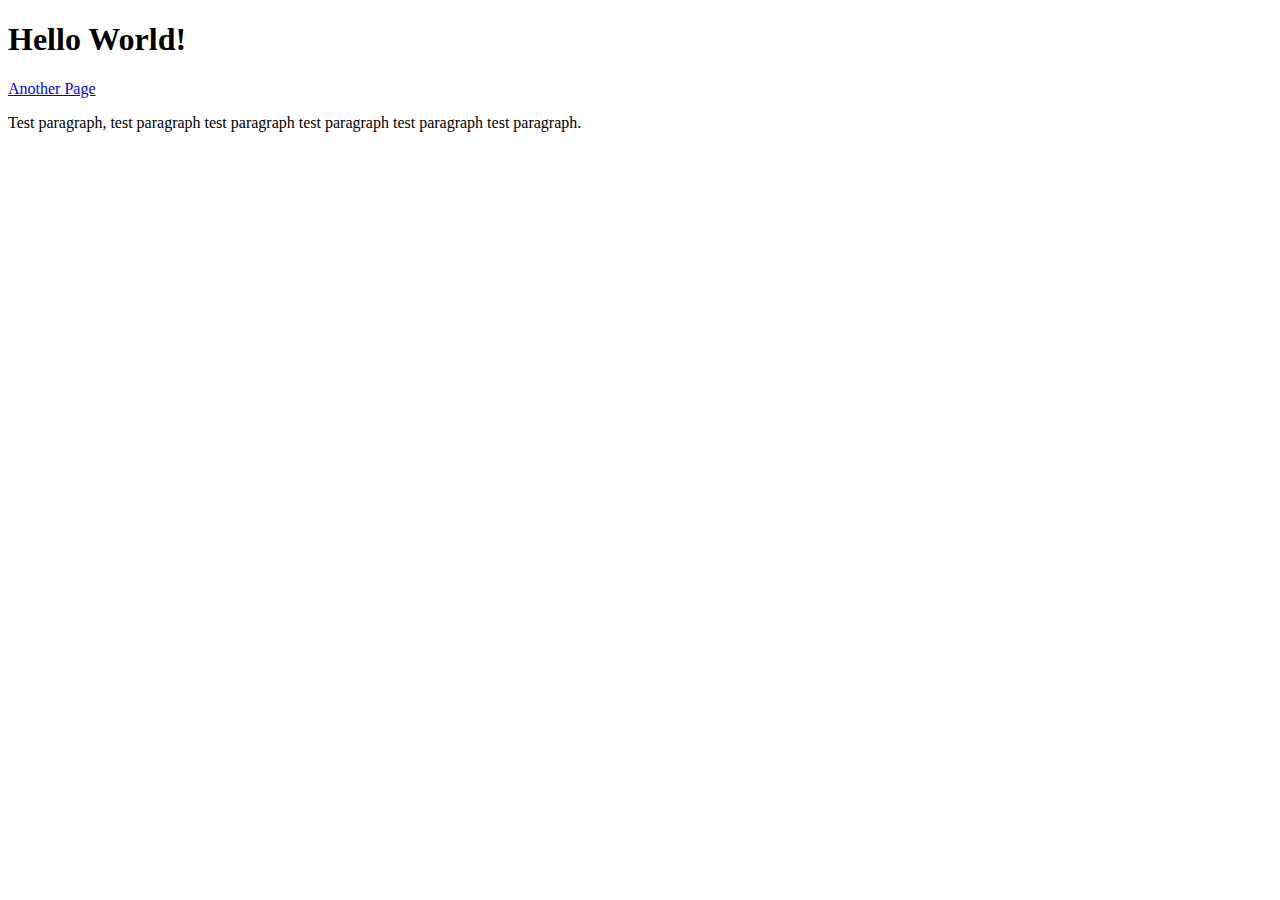
==== index.html @ a88764b0 "Icon added" ====
<!DOCTYPE html>
<html lang="en">

<head>
  <meta charset="utf-8">
  <meta name="viewport" content="width=device-width, inital scale 1.0">
  <title>Hello World!</title>
  <link href="style.css" rel="stylesheet" />
  <link rel="icon" href="smilyIcon.jpg">
</head>

<body>
    <h1>Hello World!</h1>

    <div class="navBar">
        <div class="navBarButton">
            <p><a href="https://www.google.co.uk/">Another Page</a></p>
        </div>
    </div>

    <p>Test paragraph, test paragraph test paragraph test paragraph test paragraph test paragraph.</p>
</body>

</html>
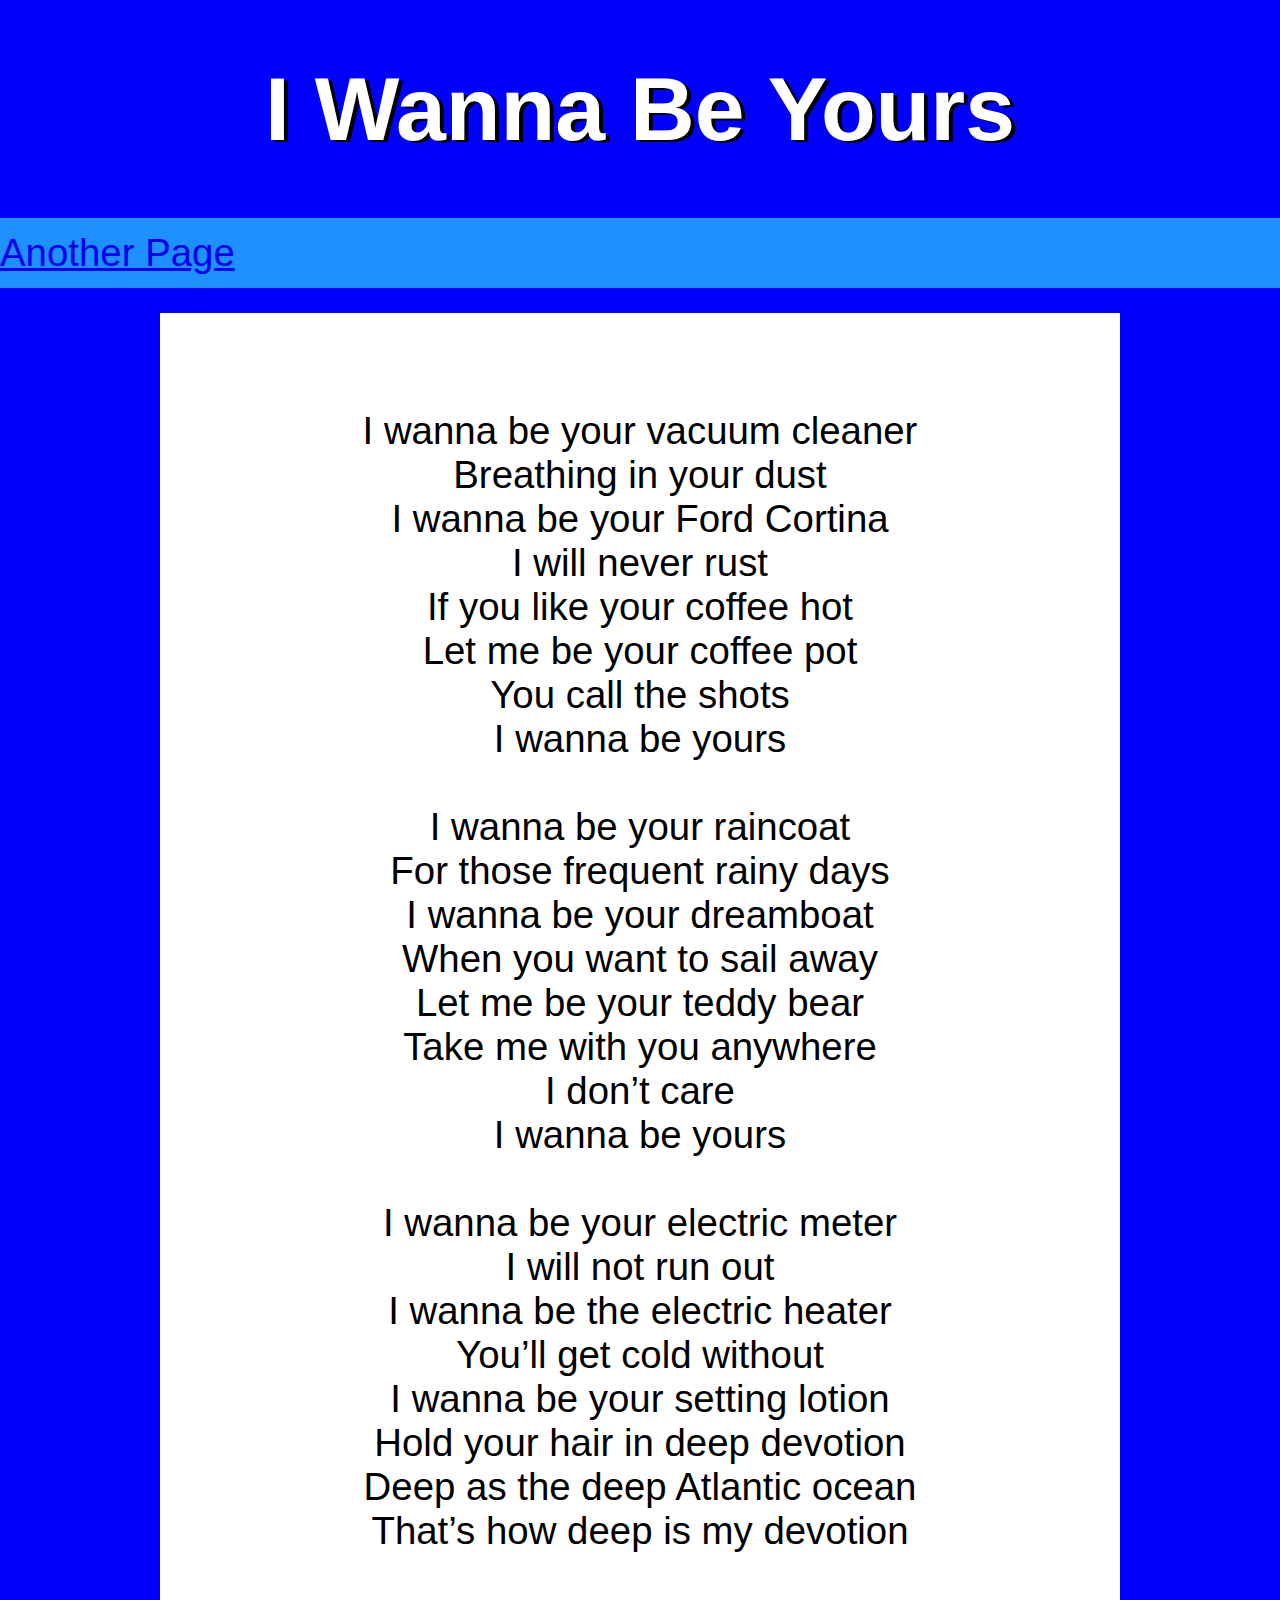
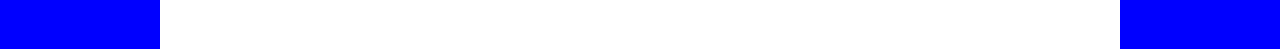
==== commit b3510a34: "commit general progress" ====
--- a/index.html
+++ b/index.html
@@ -4,13 +4,13 @@
 <head>
   <meta charset="utf-8">
   <meta name="viewport" content="width=device-width, inital scale 1.0">
-  <title>Hello World!</title>
+  <title>I Wanna Be Yours</title>
   <link href="style.css" rel="stylesheet" />
   <link rel="icon" href="smilyIcon.jpg">
 </head>
 
 <body>
-    <h1>Hello World!</h1>
+    <h1>I Wanna Be Yours</h1>
 
     <div class="navBar">
         <div class="navBarButton">
@@ -18,7 +18,35 @@
         </div>
     </div>
 
-    <p>Test paragraph, test paragraph test paragraph test paragraph test paragraph test paragraph.</p>
+    <div class="main">
+        <p>I wanna be your vacuum cleaner<br>
+            Breathing in your dust<br>
+            I wanna be your Ford Cortina<br>
+            I will never rust<br>
+            If you like your coffee hot<br>
+            Let me be your coffee pot<br>
+            You call the shots<br>
+            I wanna be yours<br>
+            <br>
+            I wanna be your raincoat<br>
+            For those frequent rainy days<br>
+            I wanna be your dreamboat<br>
+            When you want to sail away<br>
+            Let me be your teddy bear<br>
+            Take me with you anywhere<br>
+            I don’t care<br>
+            I wanna be yours<br>
+            <br>
+            I wanna be your electric meter<br>
+            I will not run out<br>
+            I wanna be the electric heater<br>
+            You’ll get cold without<br>
+            I wanna be your setting lotion<br>
+            Hold your hair in deep devotion<br>
+            Deep as the deep Atlantic ocean<br>
+            That’s how deep is my devotion</p>
+    </div>
+
 </body>
 
 </html>--- a/style.css
+++ b/style.css
@@ -0,0 +1,57 @@
+* {
+    box-sizing: border-box;
+}
+
+h1 
+{
+    text-align: center;
+    text-shadow: 4px 2px black;
+    font-family: Impact, Haettenschweiler, 'Arial Narrow Bold', sans-serif;
+    font-size: 7vw;
+    padding: 2.5vw;
+    color: white;
+    margin: 0;
+    margin-top: 2vw;
+}
+
+p
+{
+    font-family: Arial, Helvetica, sans-serif;
+    font-size: 3vw;
+    margin: 0;
+}
+
+body
+{
+    background-color: blue;
+    margin: 0;
+}
+
+.main
+{
+    background-color: white;
+    width: 75%;
+    padding: 7.5vw;
+    text-align: center;
+    margin-left: 12.5%;
+}
+
+.navBar
+{
+    background-color: dodgerblue;
+    padding-top: 1vw;
+    padding-bottom: 1vw;
+    margin-top: 2vw;
+    margin-bottom: 2vw;
+}
+
+.navBarButton
+{
+    text-decoration: none;
+}
+
+@media only screen and (max-width: 780px) {
+
+
+
+}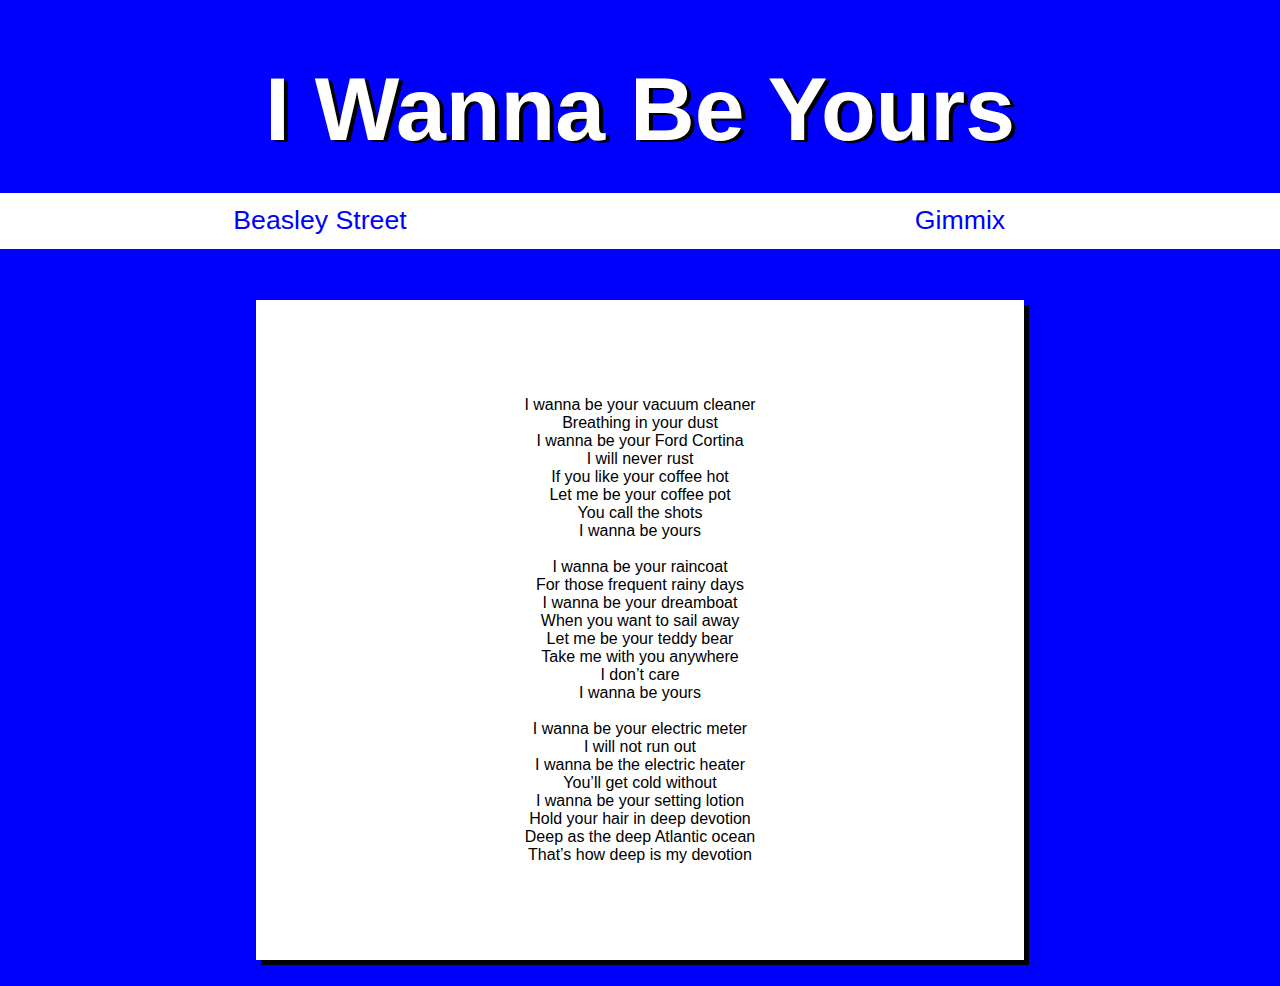
==== commit 67f62e57: "adaptive navbar / pages populated with 1 column" ====
--- a/index.html
+++ b/index.html
@@ -12,11 +12,15 @@
 <body>
     <h1>I Wanna Be Yours</h1>
 
-    <div class="navBar">
-        <div class="navBarButton">
-            <p><a href="https://www.google.co.uk/">Another Page</a></p>
-        </div>
-    </div>
+
+    <ul>
+            
+        <li><a href="beasleyStreet.html">Beasley Street</a></li>
+        <li><a href="gimmix.html">Gimmix</a></li>
+
+    </ul>
+
+
 
     <div class="main">
         <p>I wanna be your vacuum cleaner<br>
--- a/style.css
+++ b/style.css
@@ -1,4 +1,5 @@
-* {
+* /*Apply to all*/
+{
     box-sizing: border-box;
 }
 
@@ -17,7 +18,7 @@
 p
 {
     font-family: Arial, Helvetica, sans-serif;
-    font-size: 3vw;
+    font-size: 14;
     margin: 0;
 }
 
@@ -30,28 +31,71 @@
 .main
 {
     background-color: white;
-    width: 75%;
+    width: 60%;
     padding: 7.5vw;
     text-align: center;
-    margin-left: 12.5%;
+    margin-left: 20%;
+    margin-top: 4vw;
+    margin-bottom: 2vw;
+    box-shadow: 5px 5px;
 }
 
-.navBar
+ul 
 {
-    background-color: dodgerblue;
-    padding-top: 1vw;
-    padding-bottom: 1vw;
-    margin-top: 2vw;
-    margin-bottom: 2vw;
+    list-style-type: none;
+    margin: 0;
+    padding: 0;
+    overflow: hidden;
+    background-color: white;
+}
+  
+li 
+{
+    float: left;
+    width: 50%;
+}
+  
+li a 
+{
+    font-family: Impact, Haettenschweiler, 'Arial Narrow Bold', sans-serif;
+    font-size: 20pt;
+    display: block;
+    color: blue;
+    text-align: center;
+    padding: 1vw 1.5vw;
+    text-decoration: none;
+}
+  
+/* Link on hover */
+li a:hover 
+{
+    background-color: blue;
+    color: white;
 }
 
-.navBarButton
+/*adaptive settings for phones, etc.*/
+@media only screen and (max-width: 780px) 
 {
-    text-decoration: none;
+
+p
+{
+    font-size: 2vw;
 }
 
-@media only screen and (max-width: 780px) {
+.main 
+{
+    width: 60%;
+    margin-left: 20%;
+}
 
+li
+{
+    width: 100%;
+}
 
+li a 
+{
+    font-size: 3vw;
+}
 
 }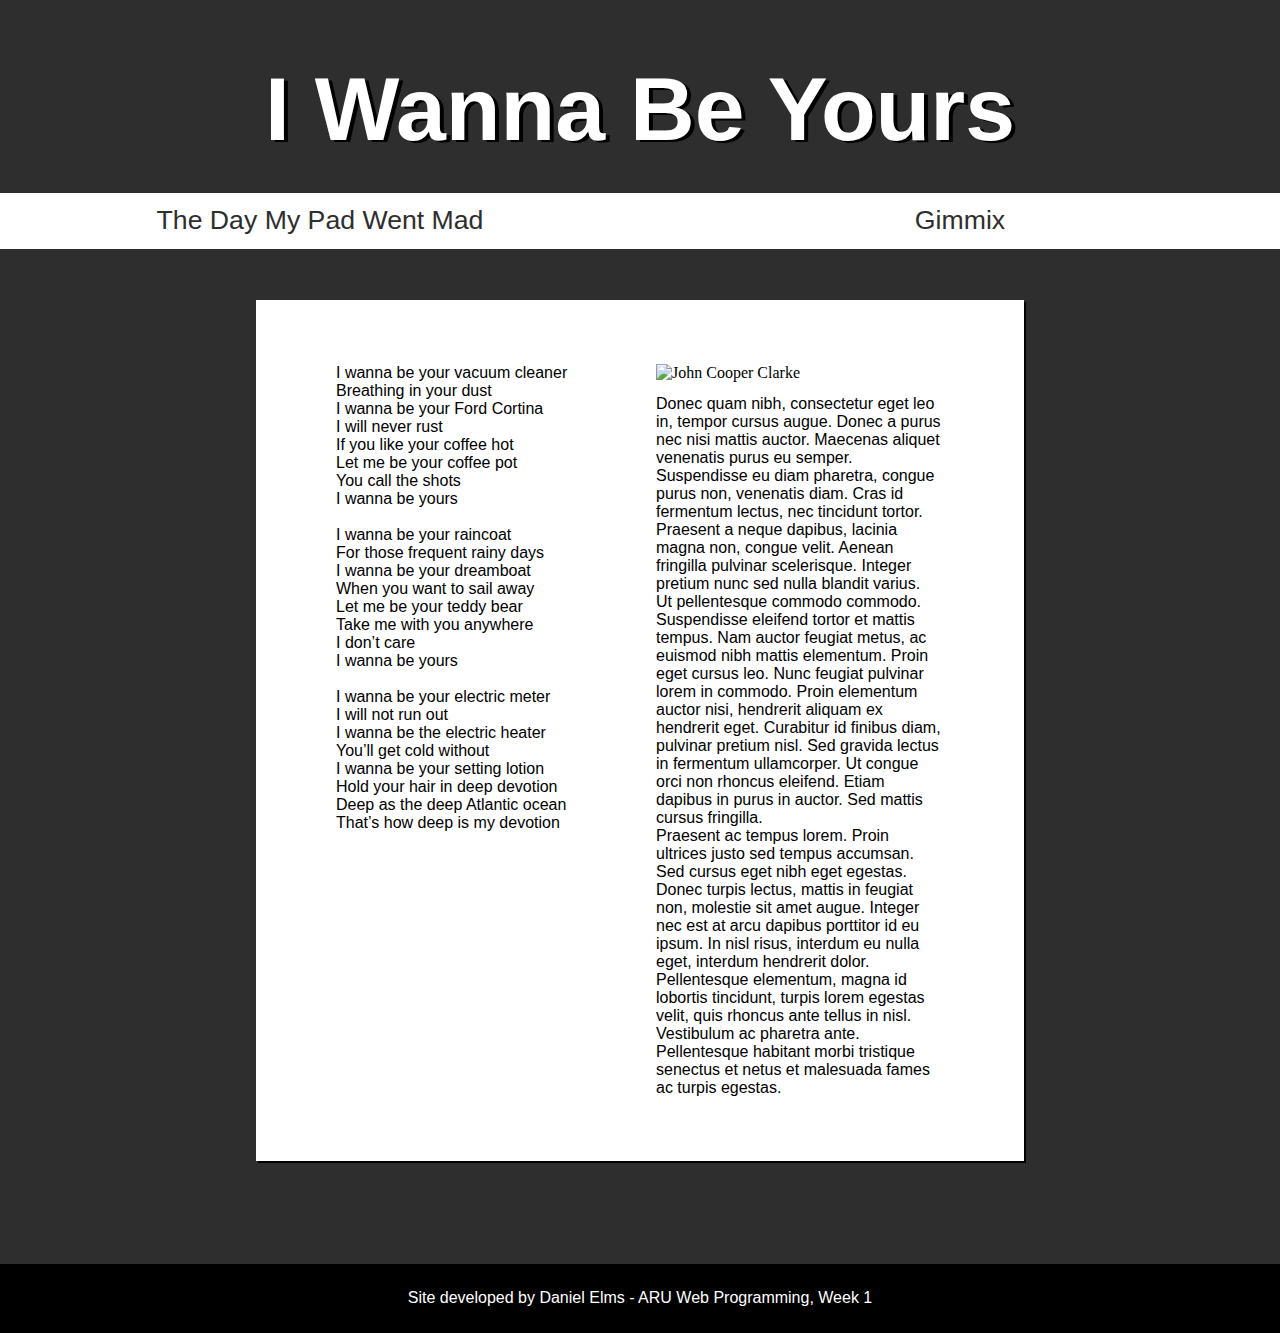
==== commit ddafec1f: "Line breaks added to Latin giberish" ====
--- a/index.html
+++ b/index.html
@@ -15,7 +15,7 @@
 
     <ul>
             
-        <li><a href="beasleyStreet.html">Beasley Street</a></li>
+        <li><a href="padMad.html">The Day My Pad Went Mad</a></li>
         <li><a href="gimmix.html">Gimmix</a></li>
 
     </ul>
@@ -23,32 +23,59 @@
 
 
     <div class="main">
-        <p>I wanna be your vacuum cleaner<br>
-            Breathing in your dust<br>
-            I wanna be your Ford Cortina<br>
-            I will never rust<br>
-            If you like your coffee hot<br>
-            Let me be your coffee pot<br>
-            You call the shots<br>
-            I wanna be yours<br>
-            <br>
-            I wanna be your raincoat<br>
-            For those frequent rainy days<br>
-            I wanna be your dreamboat<br>
-            When you want to sail away<br>
-            Let me be your teddy bear<br>
-            Take me with you anywhere<br>
-            I don’t care<br>
-            I wanna be yours<br>
-            <br>
-            I wanna be your electric meter<br>
-            I will not run out<br>
-            I wanna be the electric heater<br>
-            You’ll get cold without<br>
-            I wanna be your setting lotion<br>
-            Hold your hair in deep devotion<br>
-            Deep as the deep Atlantic ocean<br>
-            That’s how deep is my devotion</p>
+        
+        <div class="column">
+
+            <p>I wanna be your vacuum cleaner<br>
+                Breathing in your dust<br>
+                I wanna be your Ford Cortina<br>
+                I will never rust<br>
+                If you like your coffee hot<br>
+                Let me be your coffee pot<br>
+                You call the shots<br>
+                I wanna be yours<br>
+                <br>
+                I wanna be your raincoat<br>
+                For those frequent rainy days<br>
+                I wanna be your dreamboat<br>
+                When you want to sail away<br>
+                Let me be your teddy bear<br>
+                Take me with you anywhere<br>
+                I don’t care<br>
+                I wanna be yours<br>
+                <br>
+                I wanna be your electric meter<br>
+                I will not run out<br>
+                I wanna be the electric heater<br>
+                You’ll get cold without<br>
+                I wanna be your setting lotion<br>
+                Hold your hair in deep devotion<br>
+                Deep as the deep Atlantic ocean<br>
+                That’s how deep is my devotion
+            </p>
+
+        </div>
+
+        <div class="column">
+
+            <img src="JCC.jpg" alt="John Cooper Clarke">
+
+            <p>
+                Donec quam nibh, consectetur eget leo in, tempor cursus augue. Donec a purus nec nisi mattis auctor. Maecenas aliquet venenatis purus eu semper. Suspendisse eu diam pharetra, congue purus non, venenatis diam. Cras id fermentum lectus, nec tincidunt tortor. Praesent a neque dapibus, lacinia magna non, congue velit. Aenean fringilla pulvinar scelerisque. Integer pretium nunc sed nulla blandit varius.<br>
+
+                Ut pellentesque commodo commodo. Suspendisse eleifend tortor et mattis tempus. Nam auctor feugiat metus, ac euismod nibh mattis elementum. Proin eget cursus leo. Nunc feugiat pulvinar lorem in commodo. Proin elementum auctor nisi, hendrerit aliquam ex hendrerit eget. Curabitur id finibus diam, pulvinar pretium nisl. Sed gravida lectus in fermentum ullamcorper. Ut congue orci non rhoncus eleifend. Etiam dapibus in purus in auctor. Sed mattis cursus fringilla.<br>
+
+                Praesent ac tempus lorem. Proin ultrices justo sed tempus accumsan. Sed cursus eget nibh eget egestas. Donec turpis lectus, mattis in feugiat non, molestie sit amet augue. Integer nec est at arcu dapibus porttitor id eu ipsum. In nisl risus, interdum eu nulla eget, interdum hendrerit dolor. Pellentesque elementum, magna id lobortis tincidunt, turpis lorem egestas velit, quis rhoncus ante tellus in nisl. Vestibulum ac pharetra ante. Pellentesque habitant morbi tristique senectus et netus et malesuada fames ac turpis egestas.<br>
+            </p>
+
+        </div>
+
+    </div>
+
+    <div class="footer">
+
+        <p>Site developed by Daniel Elms - ARU Web Programming, Week 1</p>
+
     </div>
 
 </body>
--- a/style.css
+++ b/style.css
@@ -18,26 +18,35 @@
 p
 {
     font-family: Arial, Helvetica, sans-serif;
-    font-size: 14;
+    font-size: 12pt;
     margin: 0;
 }
 
 body
 {
-    background-color: blue;
+    background-color: rgb(46, 46, 46);
     margin: 0;
 }
 
 .main
 {
+
     background-color: white;
     width: 60%;
-    padding: 7.5vw;
-    text-align: center;
+    padding: 5vw;
     margin-left: 20%;
     margin-top: 4vw;
-    margin-bottom: 2vw;
-    box-shadow: 5px 5px;
+    margin-bottom: 8vw;
+    box-shadow: 2px 2px;
+    overflow: auto;
+}
+
+.column
+{
+    float: left;
+    width: 45%;
+    margin-left: 2.5%;
+    margin-right: 2.5%;
 }
 
 ul 
@@ -60,16 +69,31 @@
     font-family: Impact, Haettenschweiler, 'Arial Narrow Bold', sans-serif;
     font-size: 20pt;
     display: block;
-    color: blue;
+    color: rgb(46, 46, 46);
     text-align: center;
     padding: 1vw 1.5vw;
     text-decoration: none;
 }
-  
+
+.footer
+{
+    background-color: black;
+    color: white;
+    text-align: center;
+    padding-top: 2vw;
+    padding-bottom: 2vw;
+}
+
+img
+{
+    width: 100%;
+    margin-bottom: 1vw;
+}
+
 /* Link on hover */
 li a:hover 
 {
-    background-color: blue;
+    background-color: black;
     color: white;
 }
 
@@ -79,13 +103,21 @@
 
 p
 {
-    font-size: 2vw;
+    font-size: 3vw;
+    padding: 3vw;
+}
+
+.column
+{
+    margin: 0;
+    width: 100%;
 }
 
 .main 
 {
-    width: 60%;
-    margin-left: 20%;
+    padding: 0;
+    width: 85%;
+    margin-left: 7.5%;
 }
 
 li
@@ -95,7 +127,14 @@
 
 li a 
 {
-    font-size: 3vw;
+    font-size: 3.5vw;
 }
 
-}+img
+{
+    width: 95%;
+    margin-bottom: 0;
+    margin-left: 2.5%;
+}
+
+} 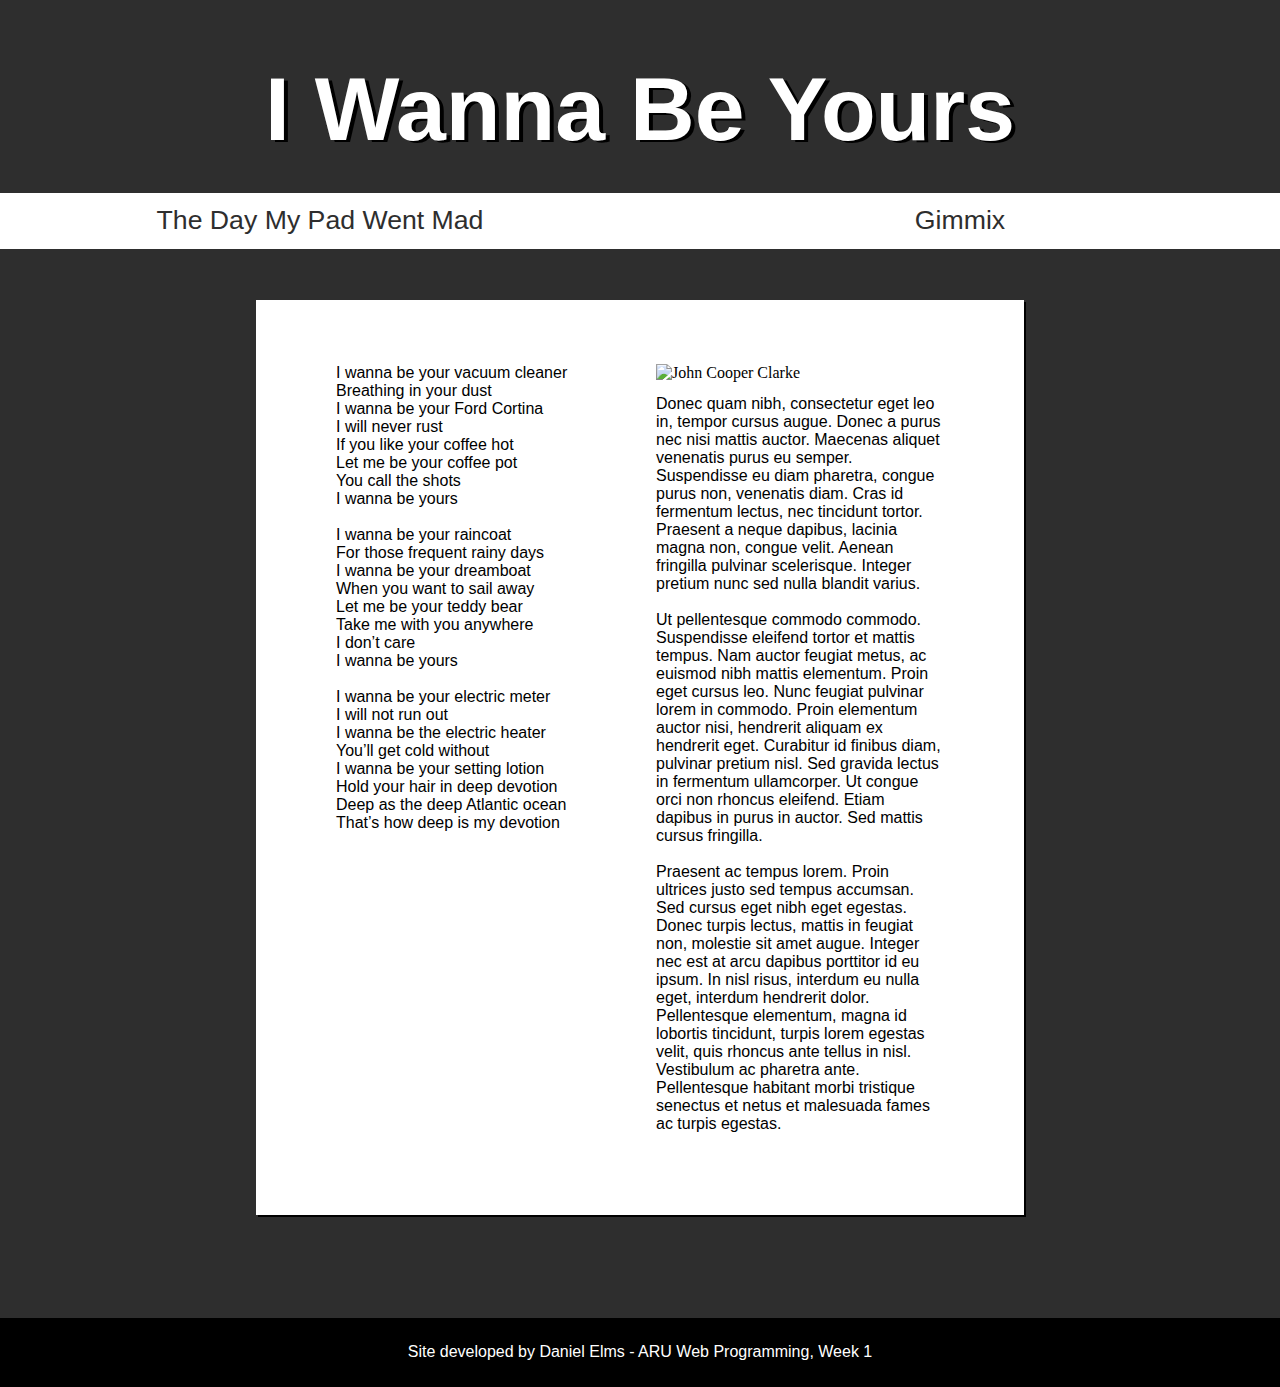
==== commit 87e61a12: "Added double line breaks to Lorem Ipsum nonsense" ====
--- a/index.html
+++ b/index.html
@@ -61,11 +61,11 @@
             <img src="JCC.jpg" alt="John Cooper Clarke">
 
             <p>
-                Donec quam nibh, consectetur eget leo in, tempor cursus augue. Donec a purus nec nisi mattis auctor. Maecenas aliquet venenatis purus eu semper. Suspendisse eu diam pharetra, congue purus non, venenatis diam. Cras id fermentum lectus, nec tincidunt tortor. Praesent a neque dapibus, lacinia magna non, congue velit. Aenean fringilla pulvinar scelerisque. Integer pretium nunc sed nulla blandit varius.<br>
+                Donec quam nibh, consectetur eget leo in, tempor cursus augue. Donec a purus nec nisi mattis auctor. Maecenas aliquet venenatis purus eu semper. Suspendisse eu diam pharetra, congue purus non, venenatis diam. Cras id fermentum lectus, nec tincidunt tortor. Praesent a neque dapibus, lacinia magna non, congue velit. Aenean fringilla pulvinar scelerisque. Integer pretium nunc sed nulla blandit varius.<br><br>
 
-                Ut pellentesque commodo commodo. Suspendisse eleifend tortor et mattis tempus. Nam auctor feugiat metus, ac euismod nibh mattis elementum. Proin eget cursus leo. Nunc feugiat pulvinar lorem in commodo. Proin elementum auctor nisi, hendrerit aliquam ex hendrerit eget. Curabitur id finibus diam, pulvinar pretium nisl. Sed gravida lectus in fermentum ullamcorper. Ut congue orci non rhoncus eleifend. Etiam dapibus in purus in auctor. Sed mattis cursus fringilla.<br>
+                Ut pellentesque commodo commodo. Suspendisse eleifend tortor et mattis tempus. Nam auctor feugiat metus, ac euismod nibh mattis elementum. Proin eget cursus leo. Nunc feugiat pulvinar lorem in commodo. Proin elementum auctor nisi, hendrerit aliquam ex hendrerit eget. Curabitur id finibus diam, pulvinar pretium nisl. Sed gravida lectus in fermentum ullamcorper. Ut congue orci non rhoncus eleifend. Etiam dapibus in purus in auctor. Sed mattis cursus fringilla.<br><br>
 
-                Praesent ac tempus lorem. Proin ultrices justo sed tempus accumsan. Sed cursus eget nibh eget egestas. Donec turpis lectus, mattis in feugiat non, molestie sit amet augue. Integer nec est at arcu dapibus porttitor id eu ipsum. In nisl risus, interdum eu nulla eget, interdum hendrerit dolor. Pellentesque elementum, magna id lobortis tincidunt, turpis lorem egestas velit, quis rhoncus ante tellus in nisl. Vestibulum ac pharetra ante. Pellentesque habitant morbi tristique senectus et netus et malesuada fames ac turpis egestas.<br>
+                Praesent ac tempus lorem. Proin ultrices justo sed tempus accumsan. Sed cursus eget nibh eget egestas. Donec turpis lectus, mattis in feugiat non, molestie sit amet augue. Integer nec est at arcu dapibus porttitor id eu ipsum. In nisl risus, interdum eu nulla eget, interdum hendrerit dolor. Pellentesque elementum, magna id lobortis tincidunt, turpis lorem egestas velit, quis rhoncus ante tellus in nisl. Vestibulum ac pharetra ante. Pellentesque habitant morbi tristique senectus et netus et malesuada fames ac turpis egestas.<br><br>
             </p>
 
         </div>
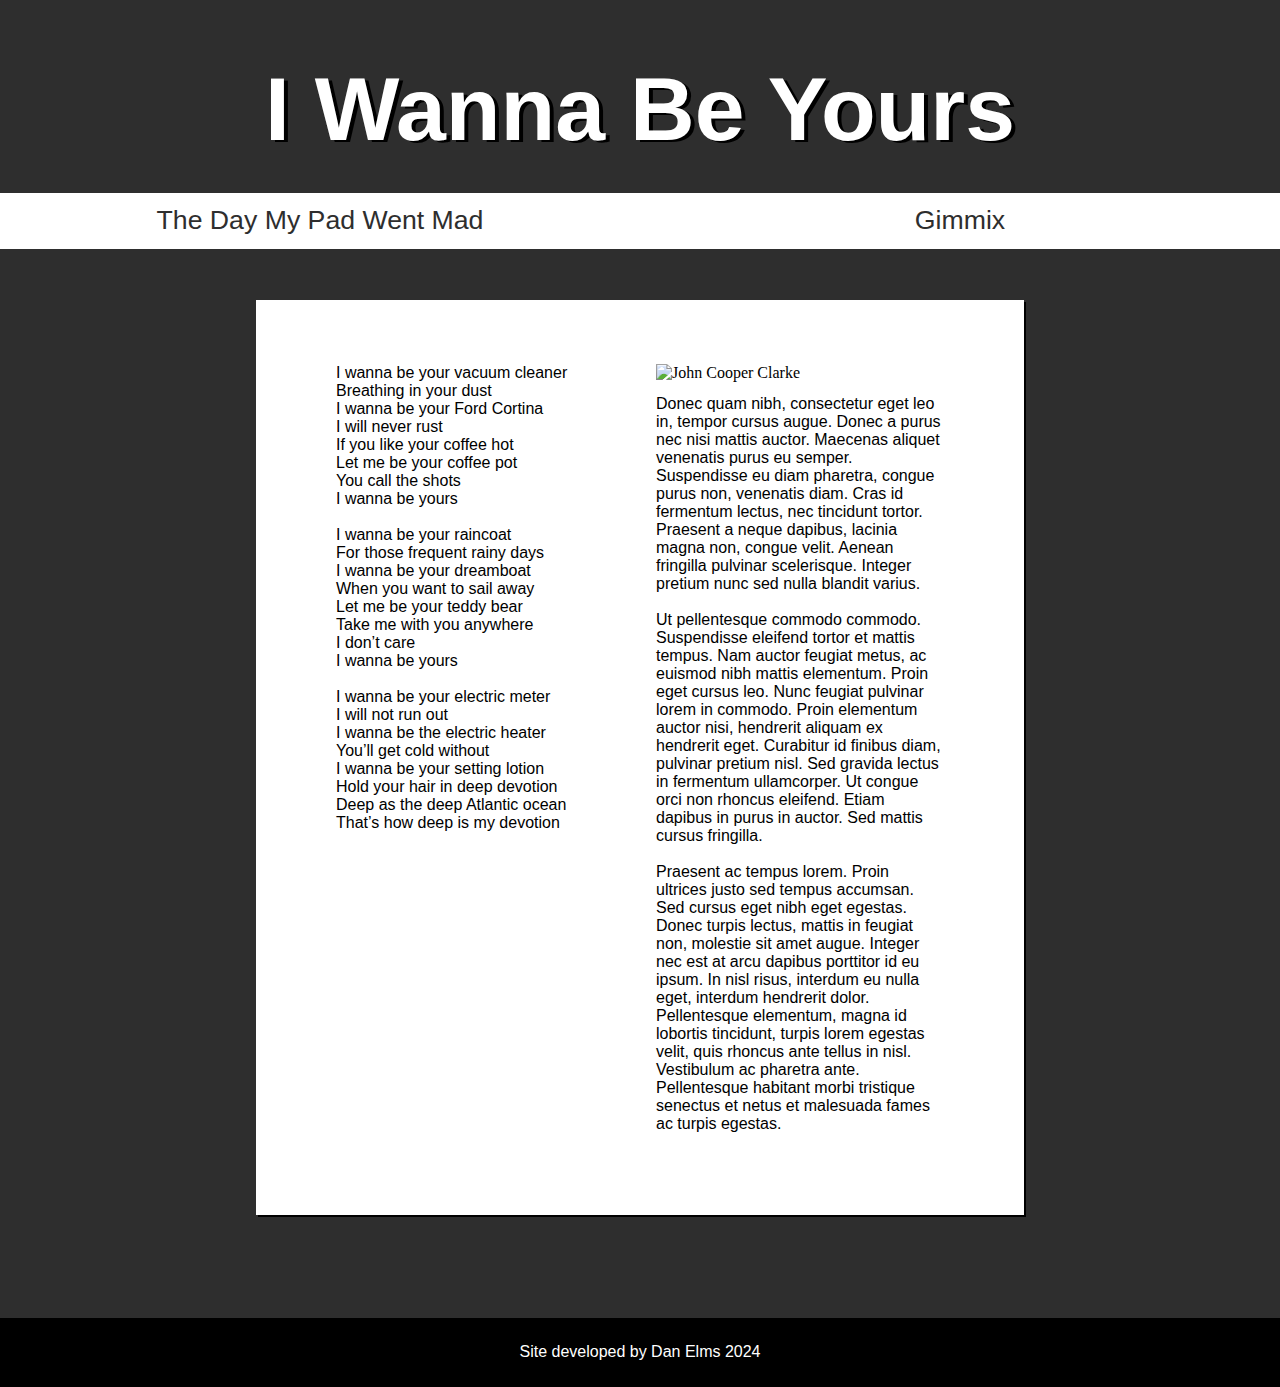
==== commit 0b16cc1f: "Update index.html" ====
--- a/index.html
+++ b/index.html
@@ -74,10 +74,10 @@
 
     <div class="footer">
 
-        <p>Site developed by Daniel Elms - ARU Web Programming, Week 1</p>
+        <p>Site developed by Dan Elms 2024</p>
 
     </div>
 
 </body>
 
-</html>+</html>
